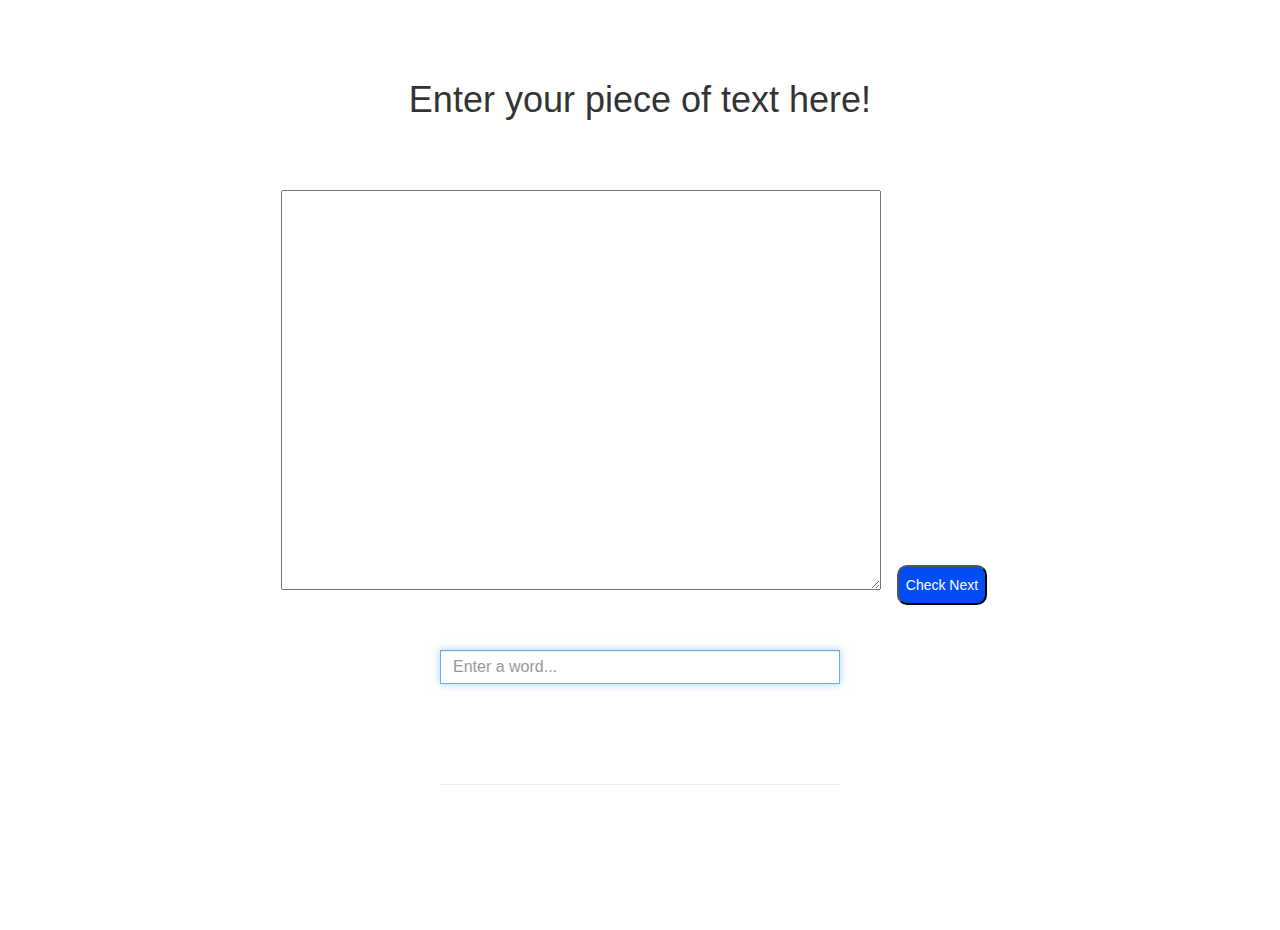
==== index2.html @ 31e2e8b0 "Add files via upload" ====
<html>
  <head>
    <meta http-equiv="Content-Type" content="text/html; charset=UTF-8">
    <title>Enter your piece of text here!</title>

    <meta name="viewport" id="viewport" content="width=570">
    
    <link rel="stylesheet" href="https://maxcdn.bootstrapcdn.com/bootstrap/3.3.7/css/bootstrap.min.css">
    <script src="https://ajax.googleapis.com/ajax/libs/jquery/3.3.1/jquery.min.js"></script>
    <script src="https://maxcdn.bootstrapcdn.com/bootstrap/3.3.7/js/bootstrap.min.js"></script>

    <style>
      div.footer{
        width: 400px;
        font-size: 15px;
        color: #444444;
        max-height: 99999999px;
      }
        div.txt{
            height: 400px;
        }
        #look{
            height: 400px;
            width: 600px;
            text-overflow: clip;
        }
        .b1{
            margin: 12px;
            background: #004df4;
            color: #ffffff;
            border-radius: 10px;
            height: 40px;
            padding: 7px;
        }
    </style>
  </head>
  <body>

    <center>
      <br><br><br>
      <h1>Enter your piece of text here!</h1>

      <br><br><br>
      <div class="txt" id="txt">
        <form><textarea id="look"></textarea>
          <button class="b1" id="b1">Check Next</button></form>
        </div>
      
      <br><br><br>
      <div class="input-group" style="width: 400px;">
        <input autofocus="autofocus" style="font-size: 16px" type="text" id="lookupText" onchange="wordTyped()" oninput="wordTyped()" onpaste="wordTyped()" class="form-control" placeholder="Enter a word...">
      </div>
      
      <br><br>
      <div id="results"></div>
      
      <br><br>
      <div class="footer">
	<hr><br>
	<center>
	  <br>
	  <br><br>
	</center>
      </div>

      <br><br>
    </center>

    <script src="english_word_list.js"></script>
      
      <script>
      $('#b1').on('click', function(e){
          e.preventDefault();
          var txt = document.getElementById("look").value;
          var wrds = txt.split(" ");
          for (var i = 0; i < wrds.length -1; i++){
              var w = wrds[i];
              if(w[w.length -1] == ".")
                  w = w.substring(0,w.length);
              w = w.toLowerCase;
              if(english_word_list.includes(w))
              continue;
              else{
                  document.getElementById("lookupText").value = w;
                  break;
              }
              
          }
      }
      
      </script>
      
    <script src="spellchecker.js"></script>
    
    <script charset="UTF-8">
      set_valid_word_list(english_word_list);
    </script>

    <script src="ui.js"></script>
  </body>
</html>
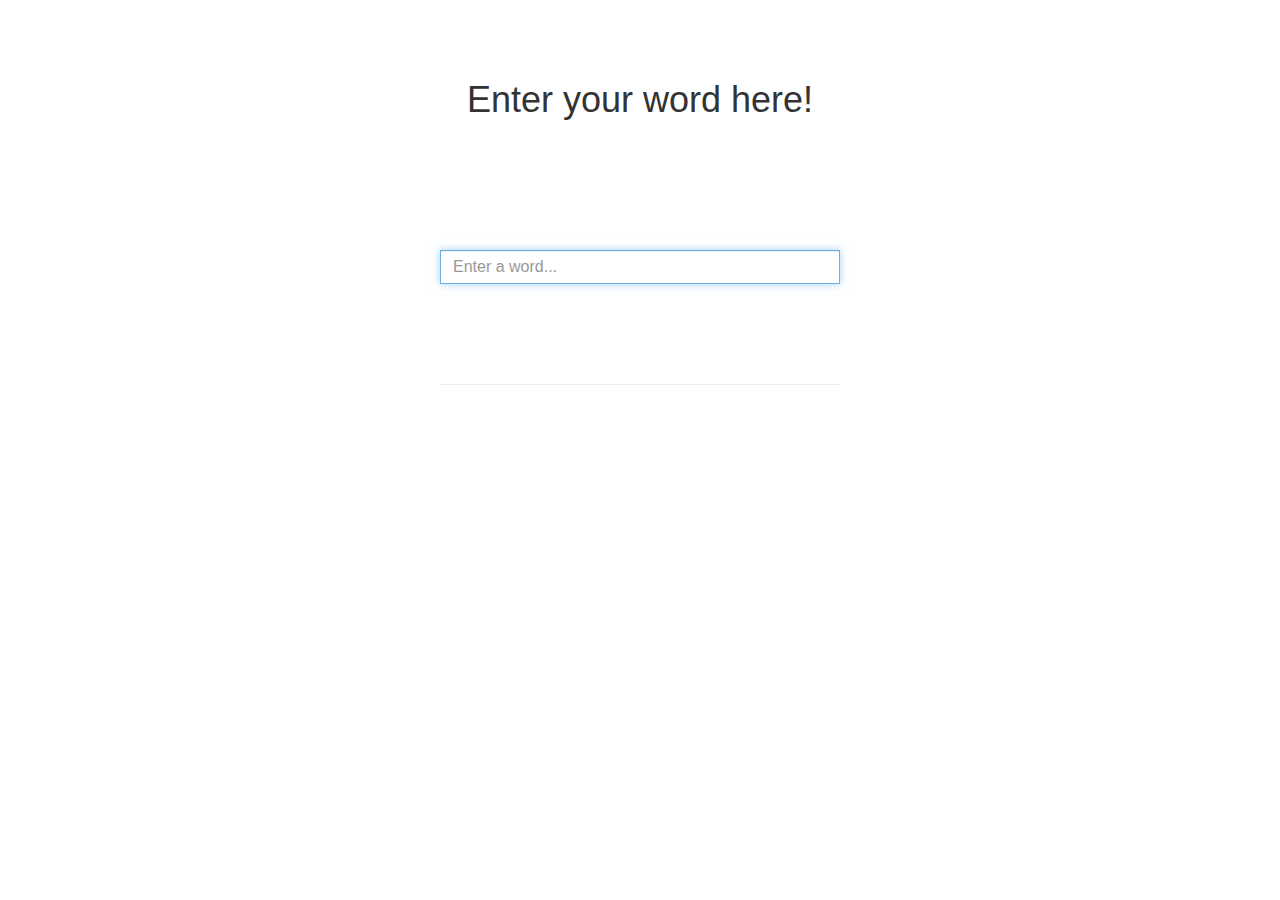
==== commit 88644f5b: "Add files via upload" ====
--- a/index2.html
+++ b/index2.html
@@ -38,14 +38,9 @@
 
     <center>
       <br><br><br>
-      <h1>Enter your piece of text here!</h1>
+      <h1>Enter your word here!</h1>
 
       <br><br><br>
-      <div class="txt" id="txt">
-        <form><textarea id="look"></textarea>
-          <button class="b1" id="b1">Check Next</button></form>
-        </div>
-      
       <br><br><br>
       <div class="input-group" style="width: 400px;">
         <input autofocus="autofocus" style="font-size: 16px" type="text" id="lookupText" onchange="wordTyped()" oninput="wordTyped()" onpaste="wordTyped()" class="form-control" placeholder="Enter a word...">
@@ -67,29 +62,6 @@
     </center>
 
     <script src="english_word_list.js"></script>
-      
-      <script>
-      $('#b1').on('click', function(e){
-          e.preventDefault();
-          var txt = document.getElementById("look").value;
-          var wrds = txt.split(" ");
-          for (var i = 0; i < wrds.length -1; i++){
-              var w = wrds[i];
-              if(w[w.length -1] == ".")
-                  w = w.substring(0,w.length);
-              w = w.toLowerCase;
-              if(english_word_list.includes(w))
-              continue;
-              else{
-                  document.getElementById("lookupText").value = w;
-                  break;
-              }
-              
-          }
-      }
-      
-      </script>
-      
     <script src="spellchecker.js"></script>
     
     <script charset="UTF-8">
